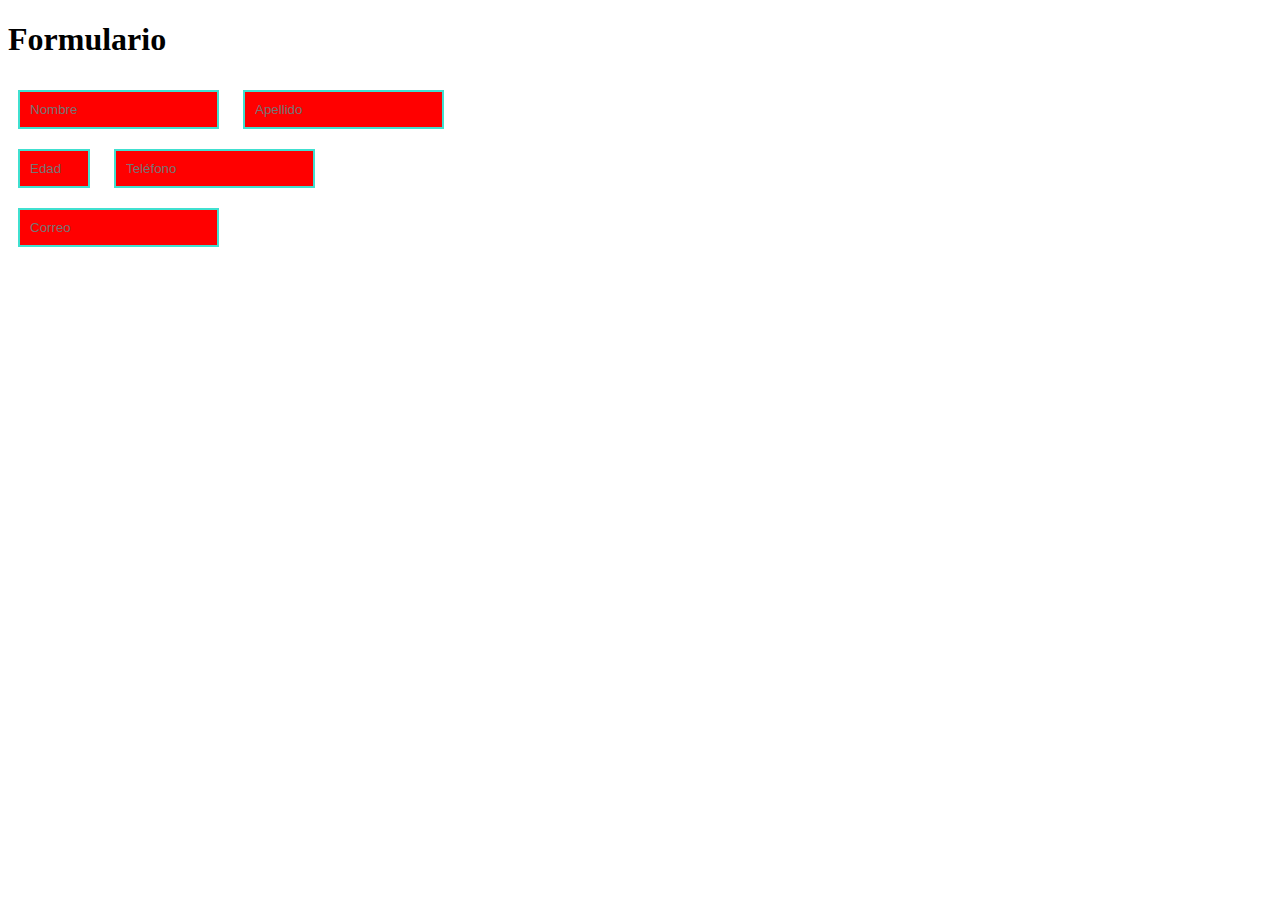
==== form.html @ a87d0866 "reto 3" ====
<!DOCTYPE html>
<html lang="en">
<head>
    <meta charset="UTF-8">
    <meta name="viewport" content="width=, initial-scale=1.0">
    <title>reto 3</title>
    <style>
        
        input {
            padding: 10px;
            border: 2px solid turquoise;
            margin: 10px;
        }
        input:focus {
            padding: 10px;
            outline: none;
            border: 2px solid yellow;
            background: tomato ;
            margin: 10px;
        }

        input:focus::placeholder {
            color: white;
        }
        
        input:invalid {
            background: red;
        }

      
    </style>

</head>
<body>
    <main>
        <form>
            <h1>Formulario</h1>
            <div>
                <input type="text" id="name" placeholder="Nombre" required>
                <input type="text" id="lastname" placeholder="Apellido" pattern="[0-9]{5}" required>
            </div>
            <div>
                <input type="number" id="age" placeholder="Edad" min="18" max="80" required>
                <input type="number" id="telephone" placeholder="Teléfono" maxlength="8" required>
            </div>
            <div>
                <input type="email" id="email" placeholder="Correo" required>
            </div>
        </form>
    </main>
    
</body>
</html>
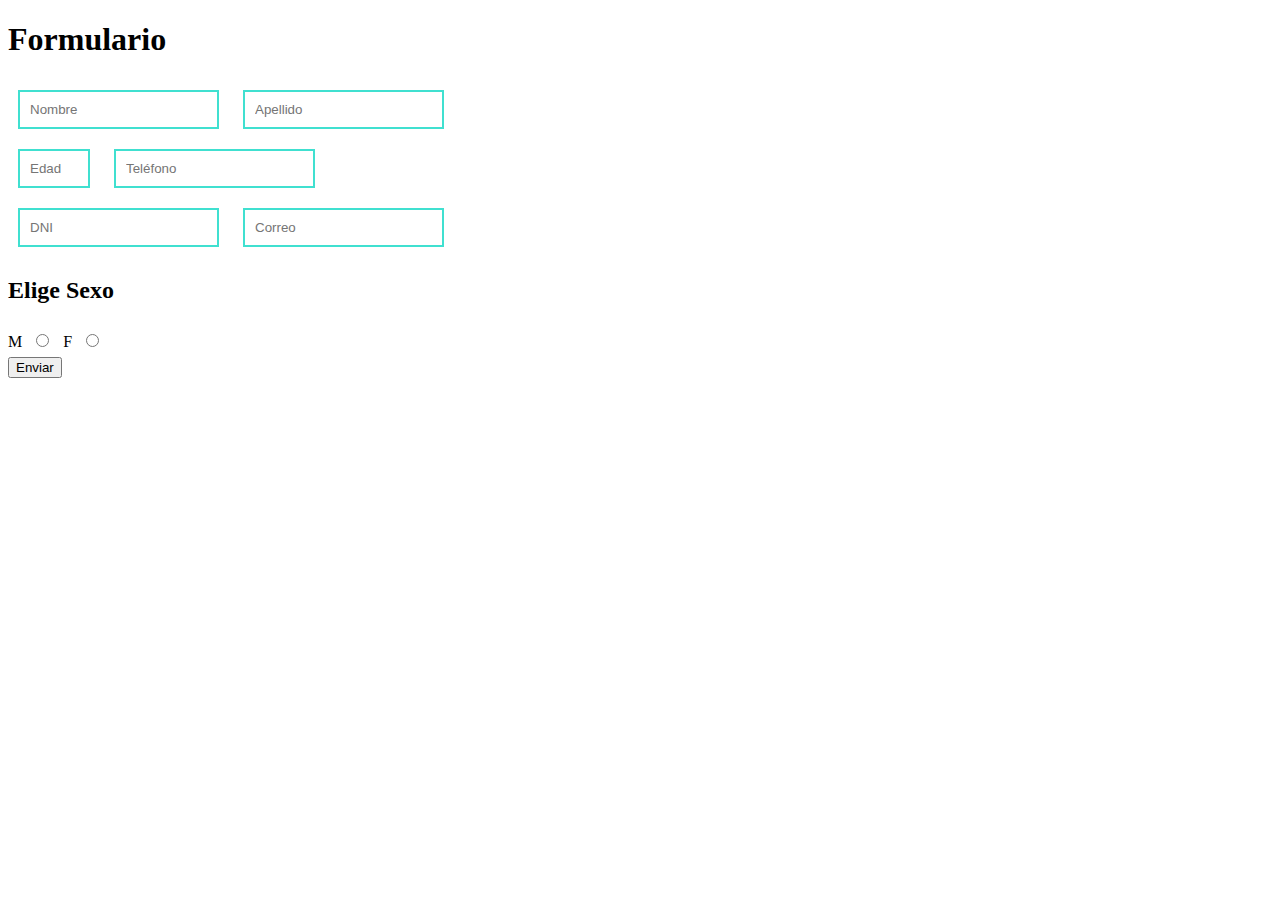
==== commit 68f942ac: "reto 3" ====
--- a/form.html
+++ b/form.html
@@ -23,8 +23,12 @@
             color: white;
         }
         
-        input:invalid {
-            background: red;
+        input:focus:invalid {
+            
+            border: 2px solid red;
+        }
+        input:focus:valid {
+            border: 2px solid green;
         }
 
       
@@ -36,16 +40,25 @@
         <form>
             <h1>Formulario</h1>
             <div>
-                <input type="text" id="name" placeholder="Nombre" required>
-                <input type="text" id="lastname" placeholder="Apellido" pattern="[0-9]{5}" required>
+                <input type="text" id="name" placeholder="Nombre" pattern="[A-Z][a-z]+" required>
+                <input type="text" id="lastname" placeholder="Apellido" pattern="[A-Z][a-z]+" required>
             </div>
             <div>
                 <input type="number" id="age" placeholder="Edad" min="18" max="80" required>
                 <input type="number" id="telephone" placeholder="Teléfono" maxlength="8" required>
             </div>
             <div>
+                <input type="text" id="dni" placeholder="DNI"  pattern="[0-9]{8}" required>
                 <input type="email" id="email" placeholder="Correo" required>
             </div>
+            <label for=""><h2>Elige Sexo</h2></label>
+                <label>
+                    M
+                    <input type="radio" name="sex" id="hombre">
+                    F
+                    <input type="radio" name="sex" id="mujer">
+                </label><br>
+                <button>Enviar</button>
         </form>
     </main>
     
